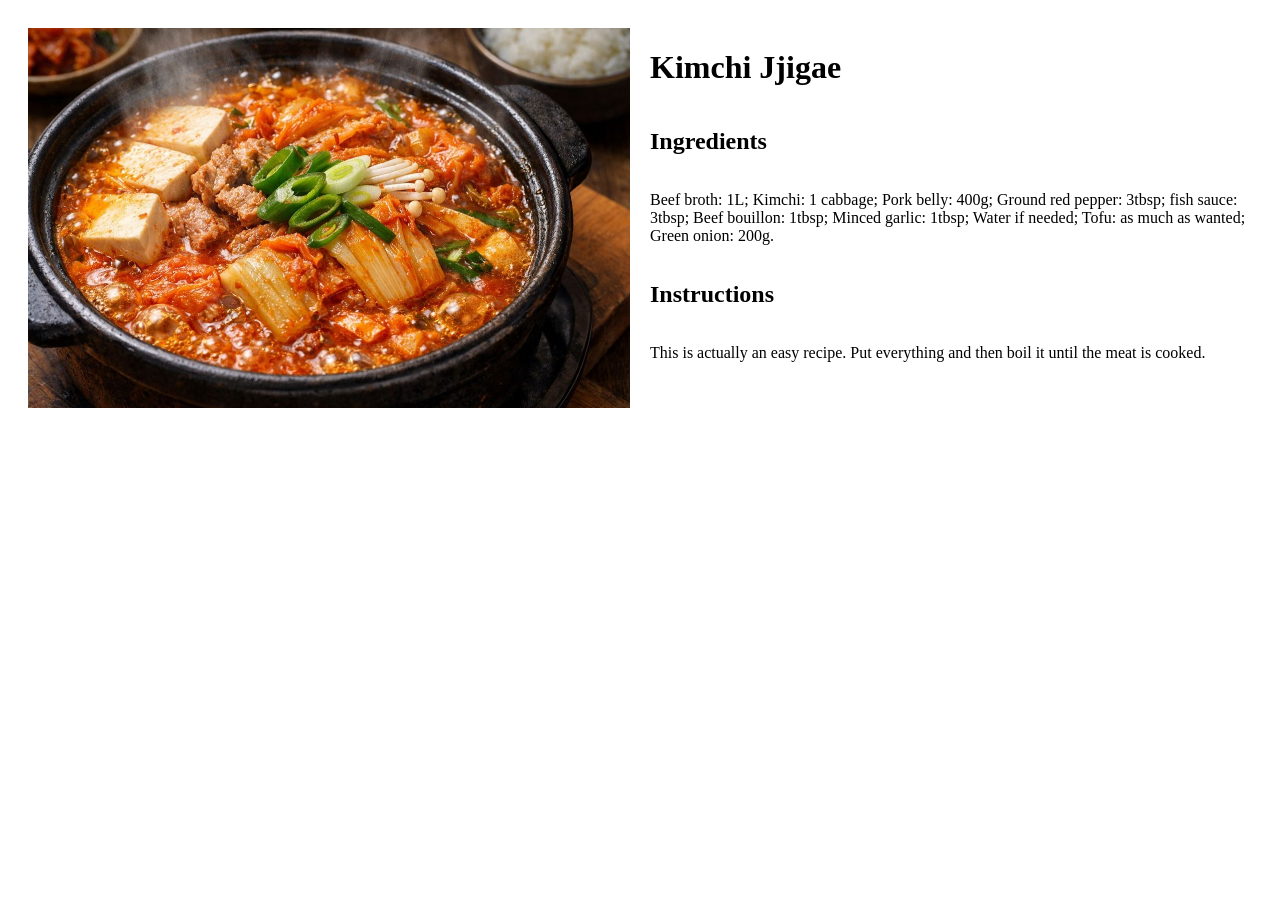
==== recipe1-kimchi_jjigae/index.html @ f24b814b "recipe HTMLs and CSS 3.31.26 4:11 PM I made folders for recipes. 3 folders, one for each recipe. the" ====
<!DOCTYPE html>
<html lang="en">
<head>
    <meta charset="UTF-8">
    <meta name="viewport" content="width=device-width, initial-scale=1.0">
    <title>Kimchi Jjigae</title>
</head>
<link rel="stylesheet" href="style.css">
<body>
    <header></header>
    <main>
        <!-- image of the food -->
         <div id="div-img">
            <img id="recipe-img" src="../resources/kimchi-jjigae1.webp" alt="Kimchi Jjigae">
         </div>
        <div id="div-info">
            <!-- title -->
                <h1>Kimchi Jjigae</h1>
            <!-- ingredients -->
             <h2>Ingredients</h2>
             <p>Beef broth: 1L; Kimchi: 1 cabbage; Pork belly: 400g; Ground red pepper: 3tbsp; fish sauce: 3tbsp; Beef bouillon: 1tbsp; Minced garlic: 1tbsp; Water if needed; Tofu: as much as wanted; Green onion: 200g.</p>
            <!-- instructions -->
             <h2>Instructions</h2>
             <p>This is actually an easy recipe. Put everything and then boil it until the meat is cooked.</p>
        </div>
        </main>
    <footer></footer>
</body>
</html>
---- recipe1-kimchi_jjigae/style.css ----
/* this is the style sheet for the recipes.
this is designed to work for all 3 recipes. */
main {
    display: grid;
    grid-template-columns: 1fr 1fr;
    grid-template-rows: 1fr;
    gap: 20px;
    padding: 20px;
}
#div-img {
    display: flex;
    justify-content: center;
    align-items: center;
}
#recipe-img {
    max-width: 100%;
    height: auto;
}
#div-info {
    display: flex;
    flex-direction: column;
    align-items: left;
}
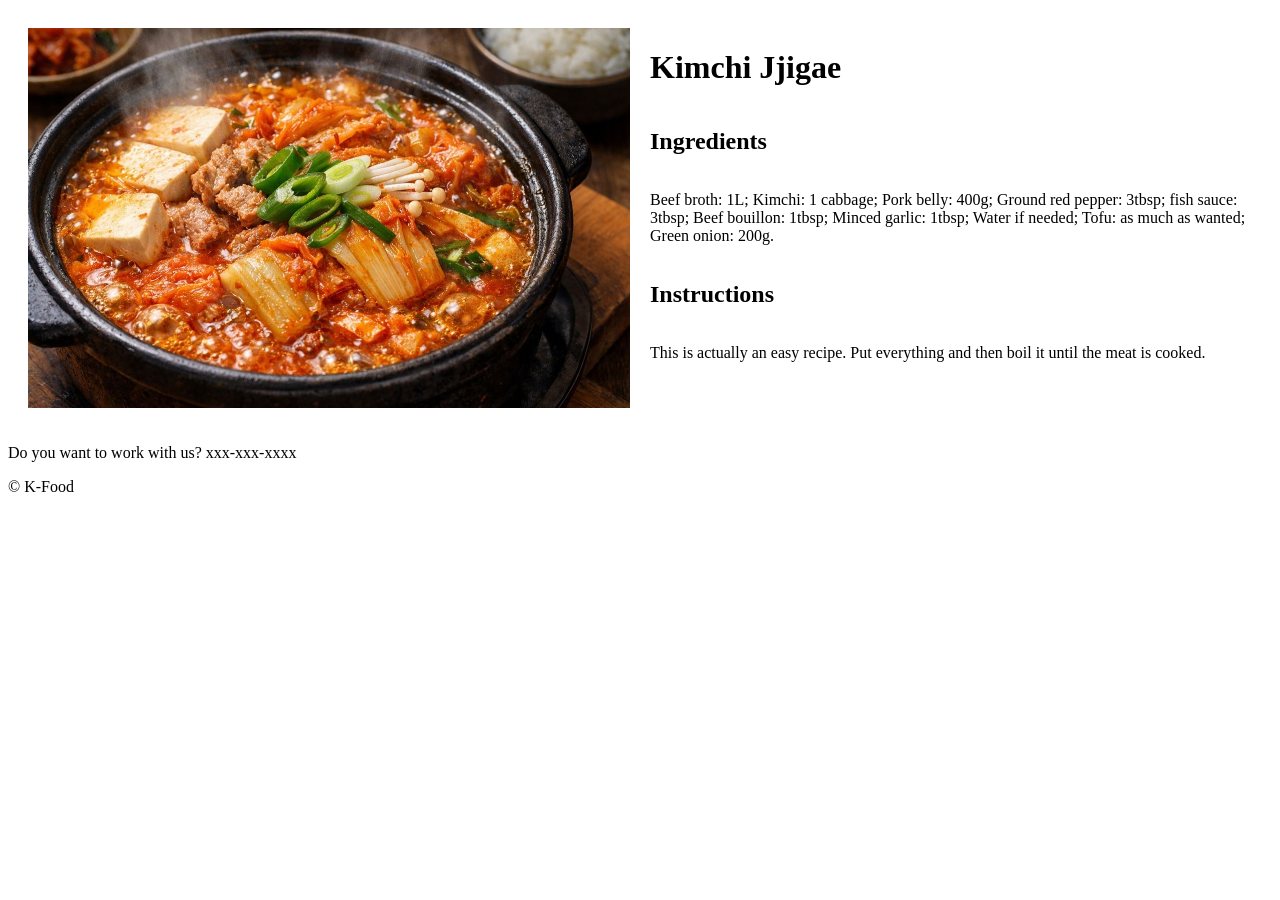
==== commit 14f07876: "updated the footer for html and css" ====
--- a/recipe1-kimchi_jjigae/index.html
+++ b/recipe1-kimchi_jjigae/index.html
@@ -24,6 +24,11 @@
              <p>This is actually an easy recipe. Put everything and then boil it until the meat is cooked.</p>
         </div>
         </main>
-    <footer></footer>
+        
+   <footer>
+        <p>Do you want to work with us? xxx-xxx-xxxx</p>
+        <p>© K-Food</p>
+    </footer>
+
 </body>
 </html>
